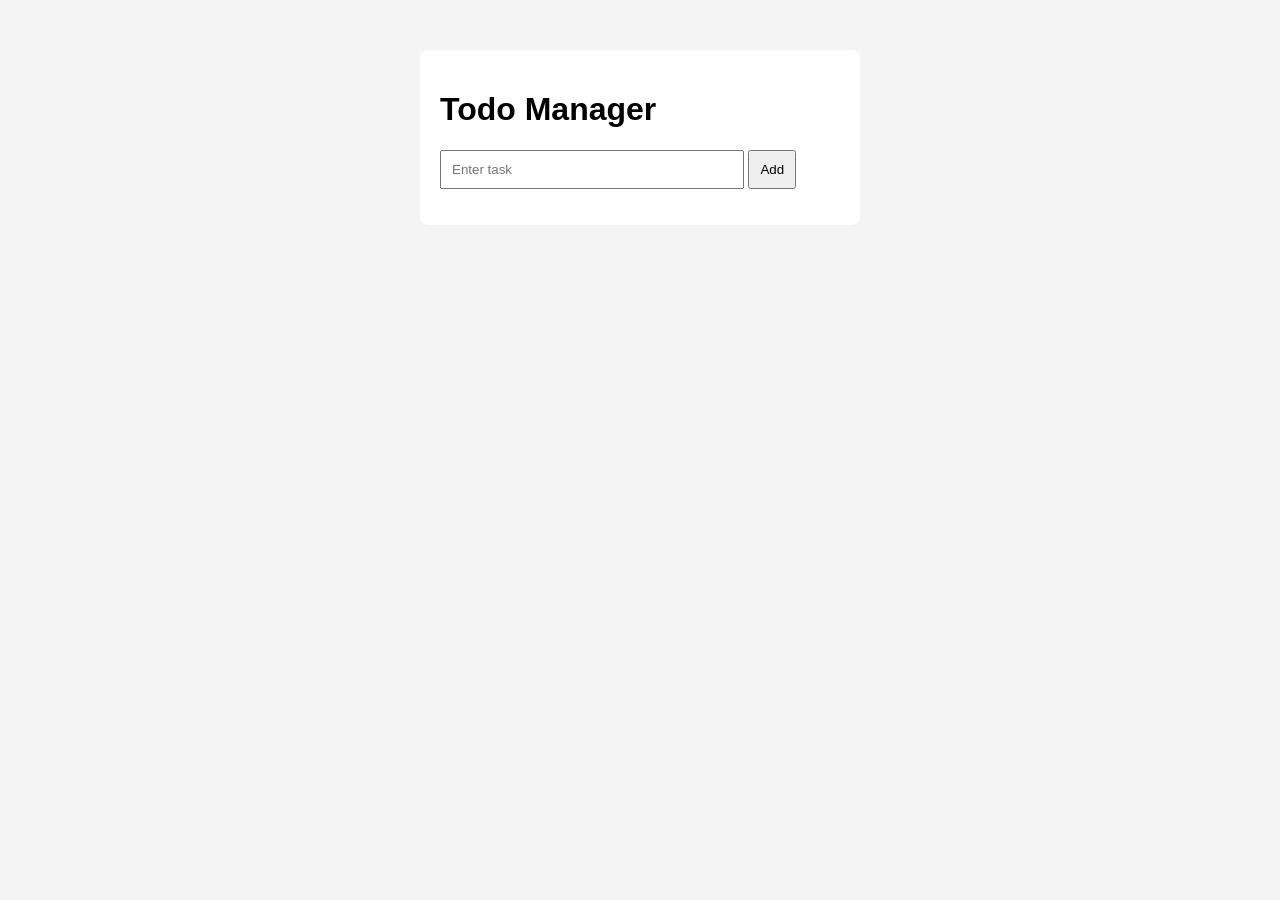
==== todo-app/index.html @ d81686eb "create todo app HTML structure" ====
<!DOCTYPE html>
<html>

<head>
    <title>Todo Manager</title>
    <link rel="stylesheet" href="style.css">
</head>

<body>

    <div class="container">

        <h1>Todo Manager</h1>

        <div class="input-area">
            <input type="text" id="taskInput" placeholder="Enter task">
            <button id="addBtn">Add</button>
        </div>

        <ul id="taskList"></ul>

    </div>

<script src="script.js"></script>

</body>
</html>
---- todo-app/style.css ----
body{
font-family: Arial;
background:#f4f4f4;
}

.container{
width:400px;
margin:50px auto;
background:white;
padding:20px;
border-radius:8px;
}

input{
width:70%;
padding:10px;
}

button{
padding:10px;
}

li{
margin-top:10px;
padding:8px;
background:#eee;
display:flex;
justify-content:space-between;
}
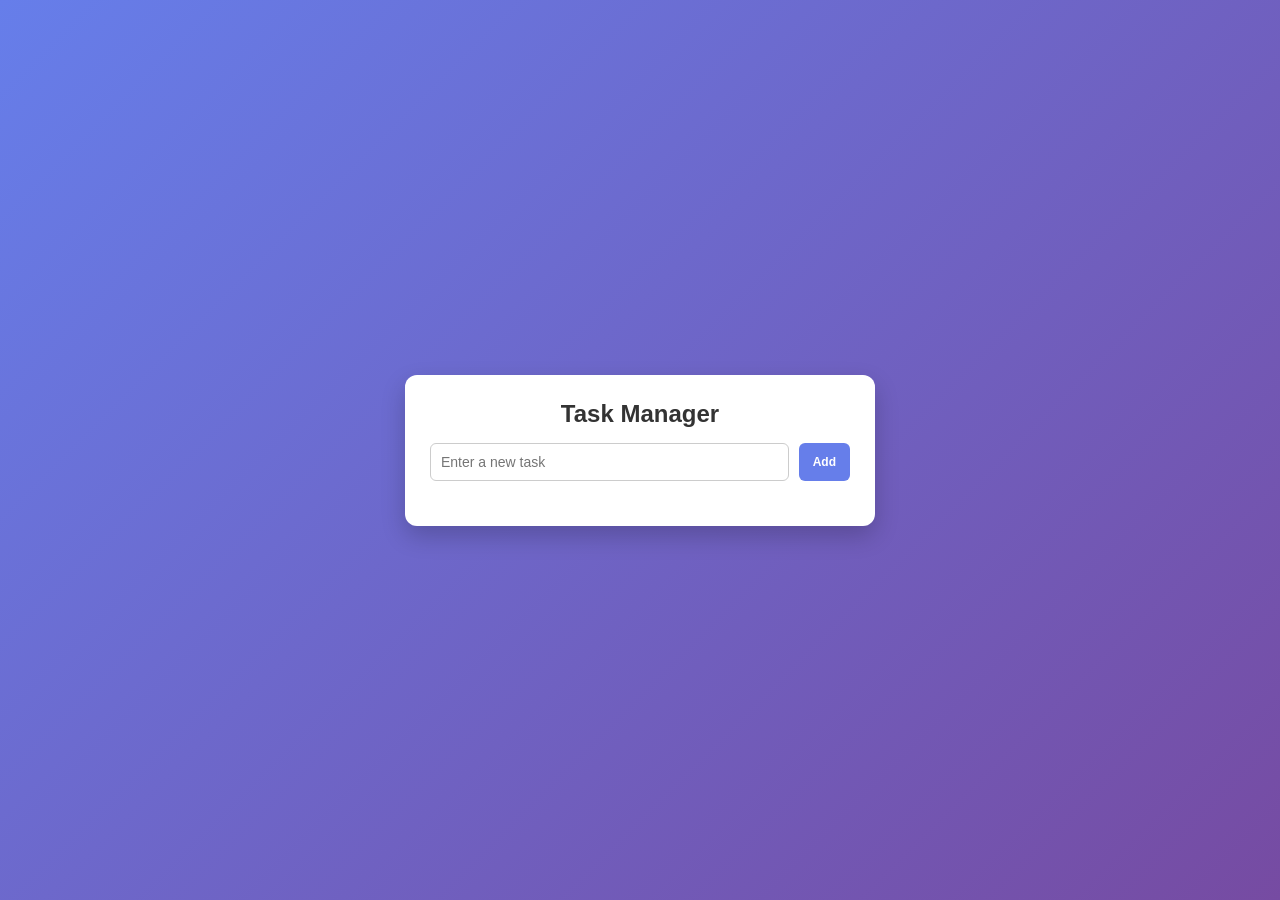
==== commit 79bd23c9: "Final Commit" ====
--- a/todo-app/index.html
+++ b/todo-app/index.html
@@ -1,25 +1,25 @@
 <!DOCTYPE html>
 <html>
+<head>
+<title>Task Manager</title>
+<link rel="stylesheet" href="style.css">
 
-<head>
-    <title>Todo Manager</title>
-    <link rel="stylesheet" href="style.css">
 </head>
 
 <body>
 
-    <div class="container">
+<div class="app">
 
-        <h1>Todo Manager</h1>
+<h2>Task Manager</h2>
 
-        <div class="input-area">
-            <input type="text" id="taskInput" placeholder="Enter task">
-            <button id="addBtn">Add</button>
-        </div>
+<div class="input-row">
+<input id="taskInput" placeholder="Enter a new task">
+<button id="addBtn">Add</button>
+</div>
 
-        <ul id="taskList"></ul>
+<ul id="taskList"></ul>
 
-    </div>
+</div>
 
 <script src="script.js"></script>
 
--- a/todo-app/style.css
+++ b/todo-app/style.css
@@ -1,29 +1,171 @@
+/* Page layout */
+
 body{
-font-family: Arial;
-background:#f4f4f4;
+font-family: "Segoe UI", Arial;
+background: linear-gradient(135deg,#667eea,#764ba2);
+height:100vh;
+display:flex;
+justify-content:center;
+align-items:center;
+margin:0;
 }
 
-.container{
-width:400px;
-margin:50px auto;
+/* App Card */
+
+.app{
+width:420px;
 background:white;
-padding:20px;
-border-radius:8px;
+padding:25px;
+border-radius:12px;
+box-shadow:0 10px 25px rgba(0,0,0,0.2);
 }
 
-input{
-width:70%;
-padding:10px;
+/* Title */
+
+h2{
+margin:0 0 15px 0;
+text-align:center;
+color:#333;
 }
 
-button{
-padding:10px;
+/* Input Row */
+
+.input-row{
+display:flex;
+gap:10px;
+margin-bottom:20px;
 }
 
+/* Input */
+
+input{
+flex:1;
+padding:10px;
+border-radius:6px;
+border:1px solid #ccc;
+font-size:14px;
+outline:none;
+transition:0.2s;
+}
+
+input:focus{
+border-color:#667eea;
+box-shadow:0 0 5px rgba(102,126,234,0.4);
+}
+
+/* Add Button */
+
+#addBtn{
+background:#667eea;
+color:white;
+border:none;
+padding:10px 14px;
+border-radius:6px;
+cursor:pointer;
+font-weight:bold;
+transition:0.2s;
+}
+
+#addBtn:hover{
+background:#5563d1;
+}
+
+/* Task list */
+
+ul{
+list-style:none;
+padding:0;
+margin:0;
+}
+
+/* Task item */
+
 li{
-margin-top:10px;
-padding:8px;
-background:#eee;
 display:flex;
 justify-content:space-between;
-}+align-items:center;
+padding:12px;
+border-radius:6px;
+margin-bottom:10px;
+background:#f6f7fb;
+transition:0.25s;
+}
+
+/* Hover effect */
+
+li:hover{
+background:#eceefc;
+transform:translateY(-2px);
+}
+
+/* Task text */
+
+li span{
+flex:1;
+}
+
+/* Completed task */
+
+li.completed span{
+text-decoration:line-through;
+color:#888;
+}
+
+/* Buttons container */
+
+li div{
+display:flex;
+gap:6px;
+}
+
+/* Buttons */
+
+button{
+border:none;
+padding:6px 10px;
+border-radius:5px;
+cursor:pointer;
+font-size:12px;
+transition:0.2s;
+}
+
+/* Toggle */
+
+.complete{
+background:#2ecc71;
+color:white;
+}
+
+.complete:hover{
+background:#27ae60;
+}
+
+/* Edit */
+
+.edit{
+background:#f39c12;
+color:white;
+}
+
+.edit:hover{
+background:#d68910;
+}
+
+/* Delete */
+
+.delete{
+background:#e74c3c;
+color:white;
+}
+
+.delete:hover{
+background:#c0392b;
+}
+
+/* Delete animation */
+
+.fade-out{
+opacity:0;
+transform:translateX(50px);
+transition:0.3s;
+}
